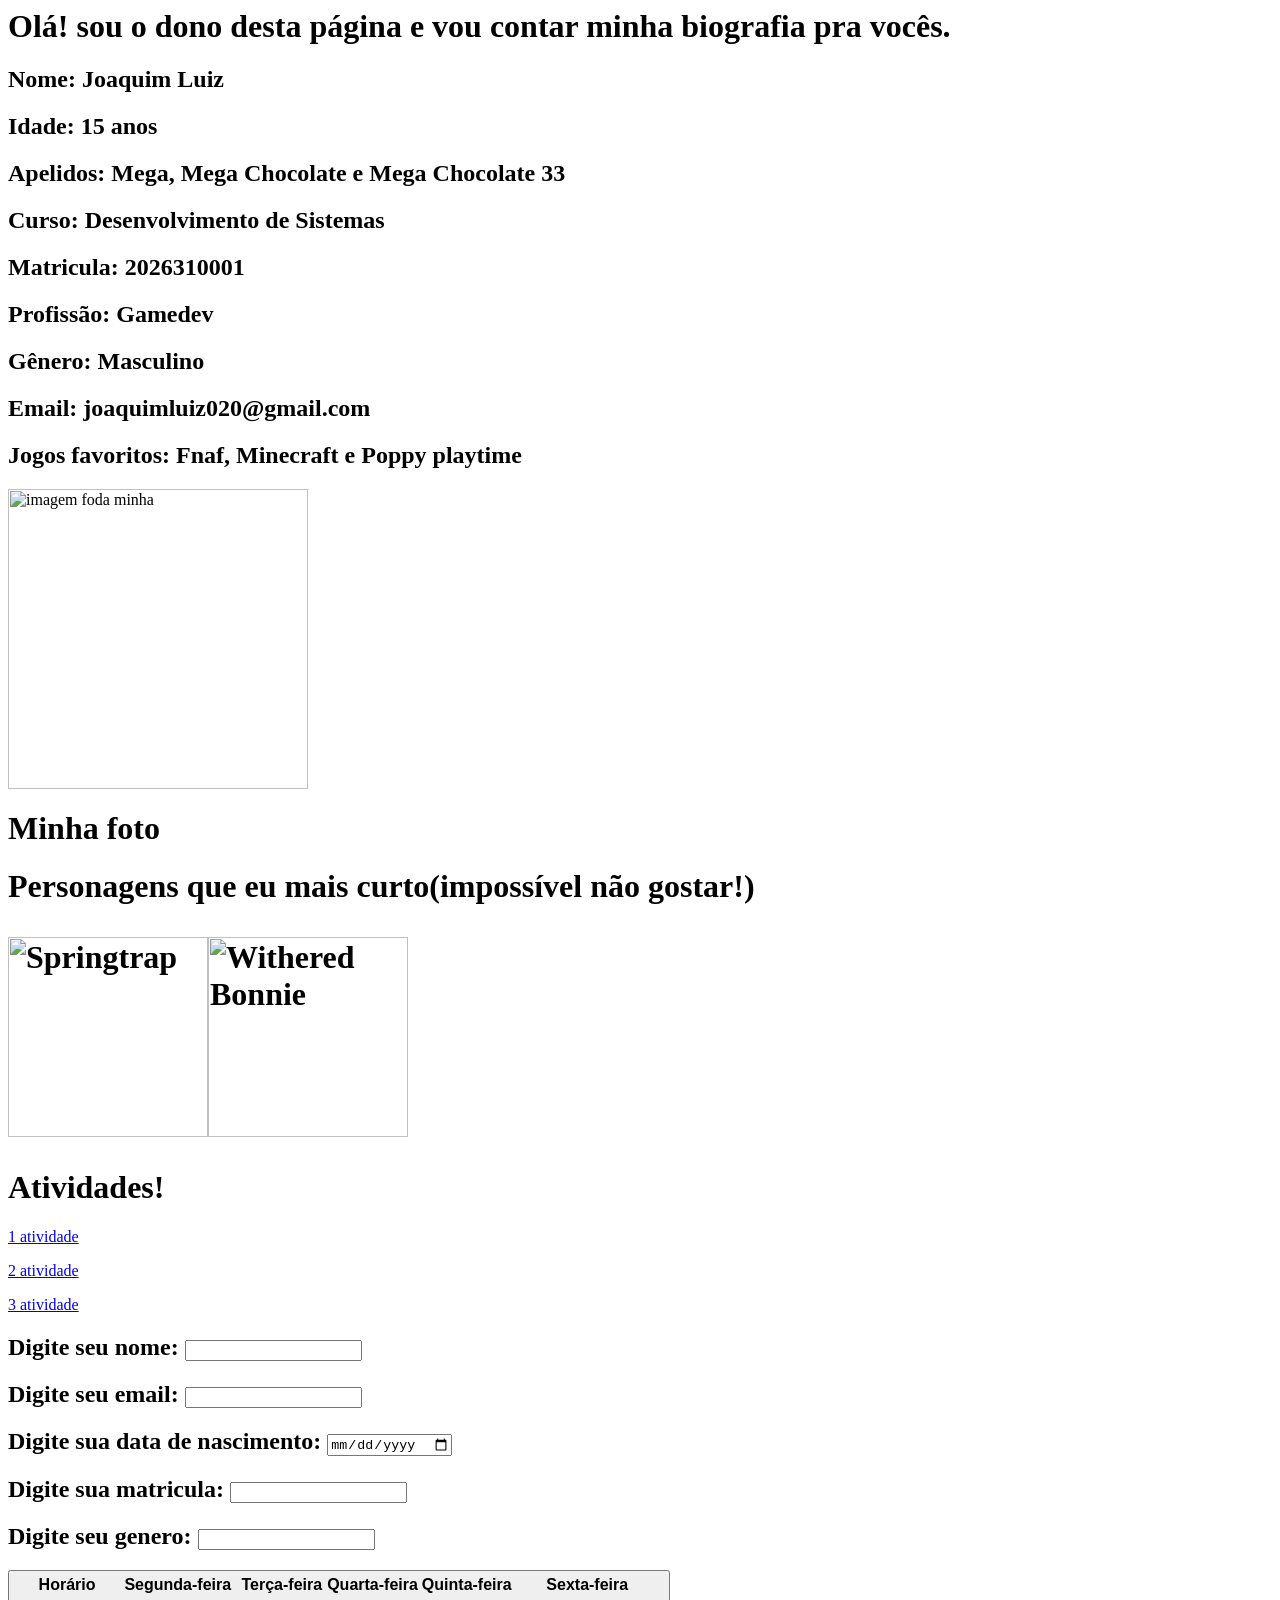
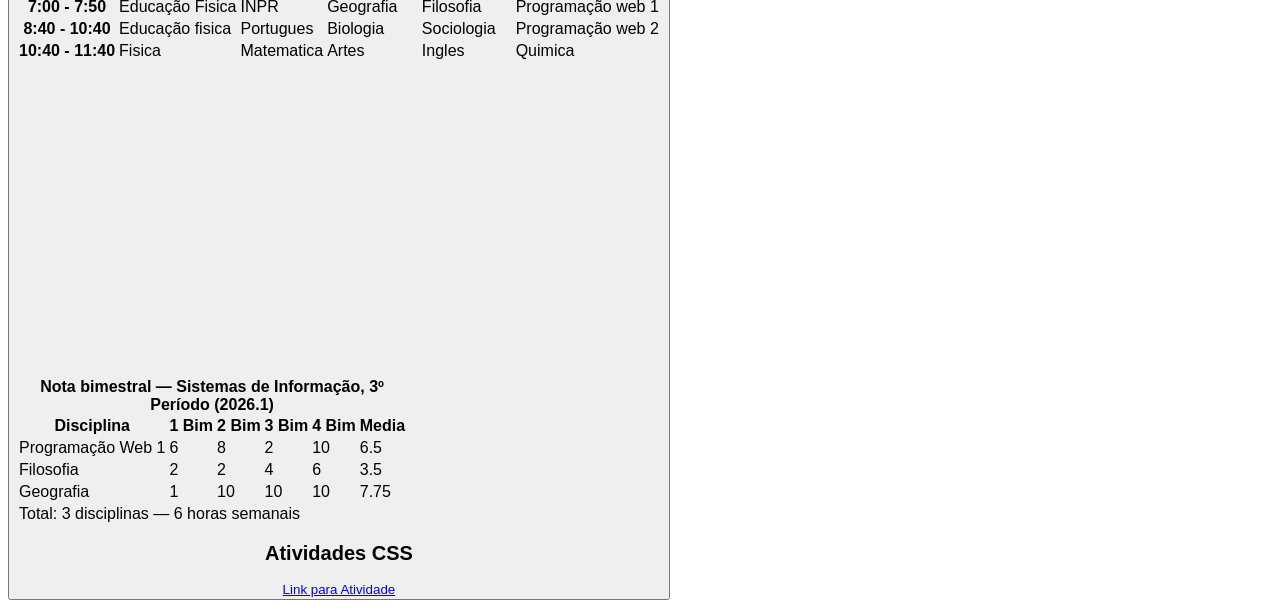
==== index.html @ 73ee481e "Update index.html" ====
<html>
	<!DOCTYPE html>
	<html lang="pt-BR">
	<head>
		 <meta charset="UTF-8">
    <meta name="viewport" content="width=device-width, initial-scale=1.0">
    <title>Página pessoal</title>
	</head>
	<body>
		<p><h1>Olá! sou o dono desta página e vou contar minha biografia pra vocês.</h1></p>
		<p><h2>Nome: Joaquim Luiz</h2></p>
		<p><h2>Idade: 15 anos</h2></p>
		<p><h2>Apelidos: Mega, Mega Chocolate e Mega Chocolate 33</h2></p>
		<p><h2>Curso: Desenvolvimento de Sistemas</h2></p>
		<p><h2>Matricula: 2026310001</h2></p>
		<p><h2>Profissão: Gamedev</h2></p>
		<p><h2>Gênero: Masculino</h2></p>
		<p><h2>Email: joaquimluiz020@gmail.com</h2></p>
		<p><h2>Jogos favoritos: Fnaf, Minecraft e Poppy playtime</h2></p>
		<p><img src="https://yt3.ggpht.com/UA6T54iDNpe4jioEHNUi54GRBWc9efJiWqJdsfairEMWTw0svwvjuhtMV-MCfsW58r-7imbwyAC4gw=s640-c-fcrop64=1,00003800ffffc7ff-rw-nd-v1" alt="imagem foda minha" width="300" height="300"><h1>Minha foto</h1></p>
		<p><h1>Personagens que eu mais curto(impossível não gostar!)<h1></p>
		<p><img src="https://ami.animecharactersdatabase.com/uploads/chars/59631-1734135291.png" alt="Springtrap" width="200" height="200"><img src="https://pre00.deviantart.net/9686/th/pre/f/2017/181/5/8/_sfm_fnaf_remake__withered_bonnie_icon_by_fazbearmations-dbekvci.png" alt="Withered Bonnie" width="200" height="200"></p>
		<p><h1>Atividades!</h1></p>
		<p><a href="https://wayground.com/join/game/U2FsdGVkX19vxQalDWdzr4Z3xP26USDEf0DbSxnude0u7Pe3QUzHzrZQWf%252B8ahhSoPFRyY2sHIn2h1zb%252F%252Ft2mQ%253D%253D?page=nps&page=summary">1 atividade</a></p>
		<p><a href="https://docs.google.com/forms/d/e/1FAIpQLSfnGh9VDL1a0CxTwYOaWB-HTptSWnk0l3dGgVPWnPuunk6b9Q/viewscore?viewscore=AE0zAgBvHJXsftbzbOUIQEWpEecfIfoDvpU_PN6Ejlq5_J_lTKuyz9c2pN9ImsUa-w">2 atividade</a></p>
		<p><a href="https://wayground.com/join/game/U2FsdGVkX19uWaEiTNbrM0s41FEyPHPPKomimO4%252BsT9Maku3ITt1E2rVcsXwRPONPwdpCtfF2e7sgp1d60%252B5lw%253D%253D?page=summary">3 atividade</a></p>
		<form action="/enviar-dados" method="POST">
			<h2>Digite seu nome: <input type="text" name="nome" minlength="3" required></h2>
			<h2>Digite seu email: <input type="email" name="email" required></h2>
			<h2>Digite sua data de nascimento: <input type="date" name="data de nascimento" required></h2>
			<h2>Digite sua matricula: <input type="text" name="matricula" minlength="3" required></h2>
			<h2>Digite seu genero: <input type="text" name="genero" minlength="3" required></h2>
			<button type="submit" name="termos de uso" value="sim"Aceito os termos de uso</button>
		<table>
			<tr>
				<th>Horário</th>
				<th>Segunda-feira</th>
				<th>Terça-feira</th>
				<th>Quarta-feira</th>
				<th>Quinta-feira</th>
				<th>Sexta-feira</th>
			</tr>
			<tr>
				<th>7:00 - 7:50</th>
				<td>Educação Fisica</td>
				<td>INPR</td>
				<td>Geografia</td>
				<td>Filosofia</td>
				<td>Programação web 1</td>
			</tr>
			<tr>
				<th>8:40 - 10:40</th>
				<td>Educação fisica</td>
				<td>Portugues</td>
				<td>Biologia</td>
				<td>Sociologia</td>
				<td>Programação web 2</td>
			</tr>
			<tr>
				<th>10:40 - 11:40</th>
				<td>Fisica</td>
				<td>Matematica</td>
				<td>Artes</td>
				<td>Ingles</td>
				<td>Quimica</td>
			</tr>
		</table>
		<iframe 
  width="560" 
  height="315" 
  src="https://youtube-nocookie.com/embed/5Hn58p-hYC0?si=2HEqZyjoDImr4-UA" 
  title="Reprodutor de vídeo do YouTube" 
  frameborder="0" 
  allow="accelerometer; autoplay; clipboard-write; encrypted-media; gyroscope; picture-in-picture; web-share" 
  referrerpolicy="strict-origin-when-cross-origin" 
  allowfullscreen>
</iframe>
		<table>
  <caption><strong>Nota bimestral — Sistemas de Informação, 3º Período (2026.1)</strong></caption>

  <thead>
    <tr>
      <th scope="col">Disciplina</th>
      <th scope="col">1 Bim</th>
      <th scope="col">2 Bim</th>
      <th scope="col">3 Bim</th>
      <th scope="col">4 Bim</th>
      <th scope="col">Media</th>
    </tr>
  </thead>

  <tbody>
    <tr>
      <td>Programação Web 1</td>
      <td>6</td>
      <td>8</td>
      <td>2</td>
      <td>10</td>
      <td>6.5</td>
    </tr>
    <tr>
      <td>Filosofia</td>
      <td>2</td>
      <td>2</td>
      <td>4</td>
      <td>6</td>
      <td>3.5</td>
    </tr>
    <tr>
      <td>Geografia</td>
      <td>1</td>
      <td>10</td>
      <td>10</td>
      <td>10</td>
      <td>7.75</td>
    </tr>
  </tbody>

  <tfoot>
    <tr>
      <td colspan="5">Total: 3 disciplinas — 6 horas semanais</td>
    </tr>
  </tfoot>
</table>
		<h2>Atividades CSS</h2>
		<a href="css/form.html">Link para Atividade</a>
</body>
</html>
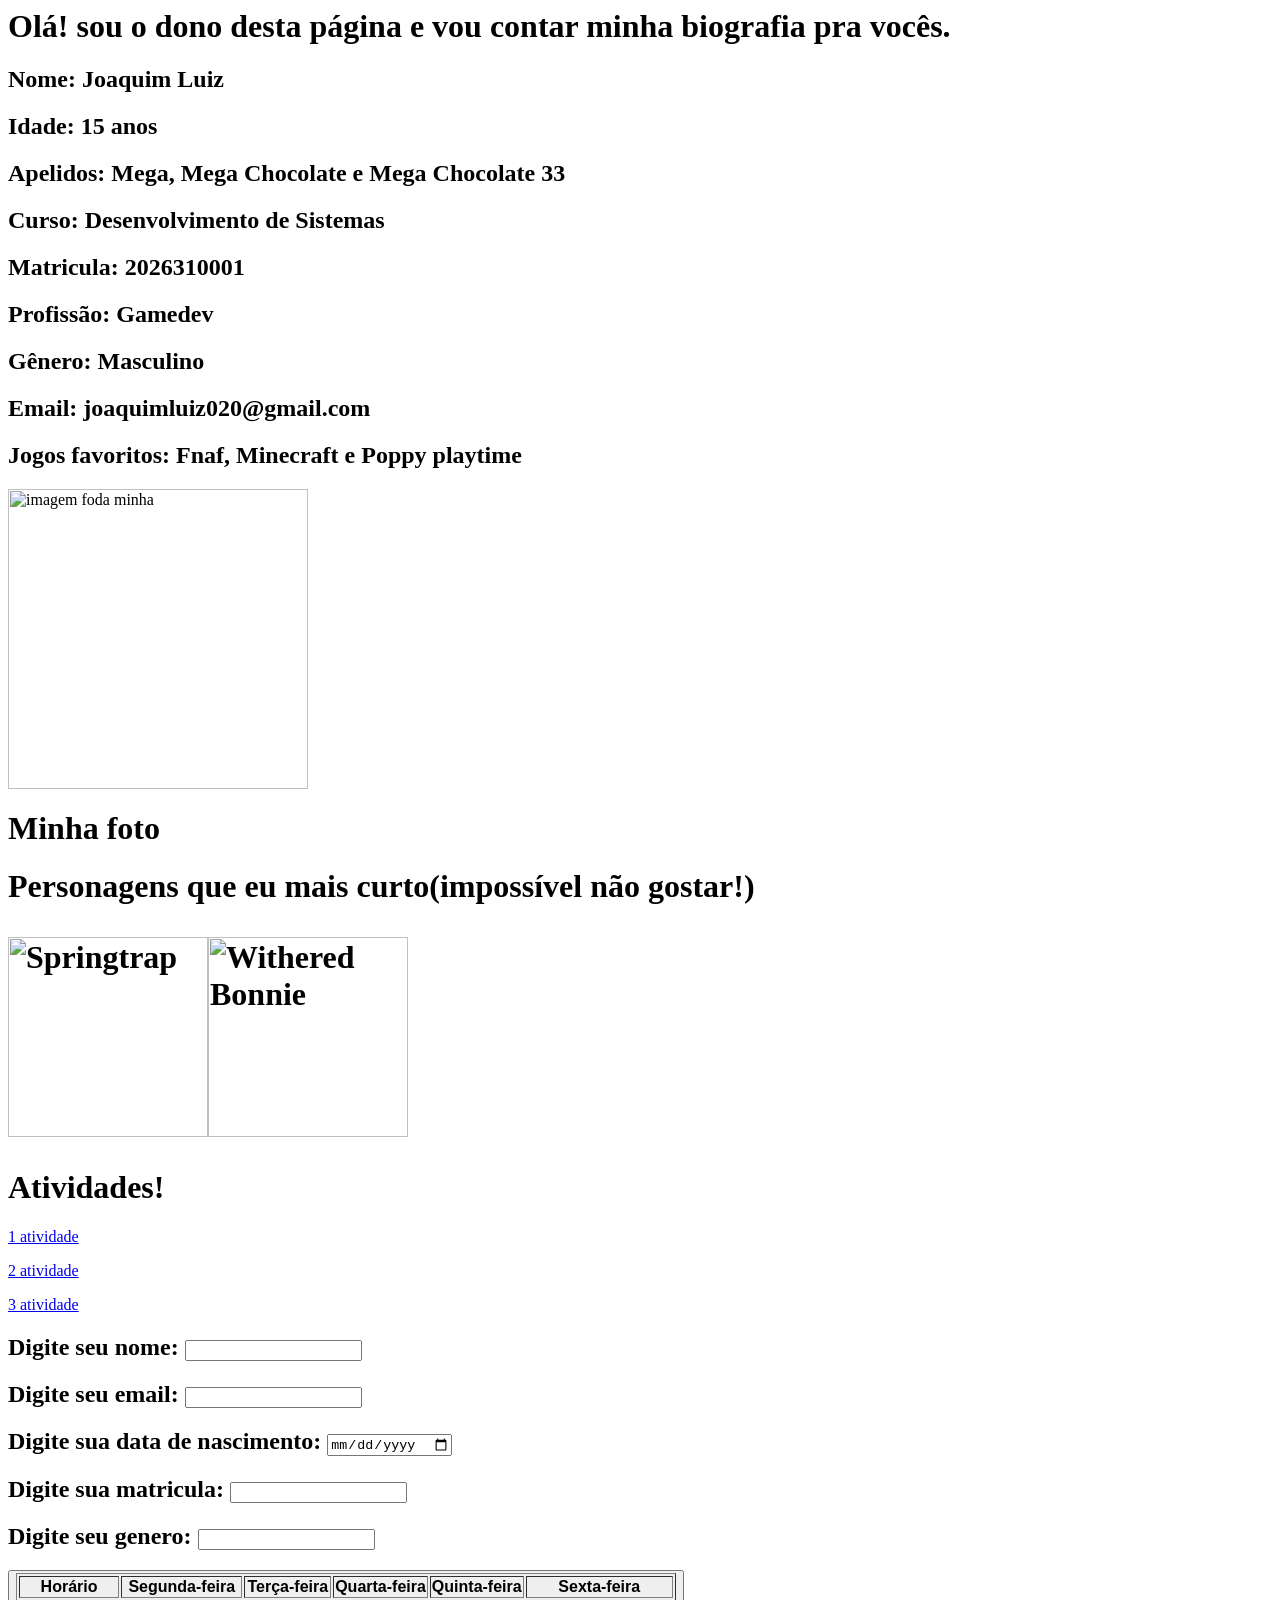
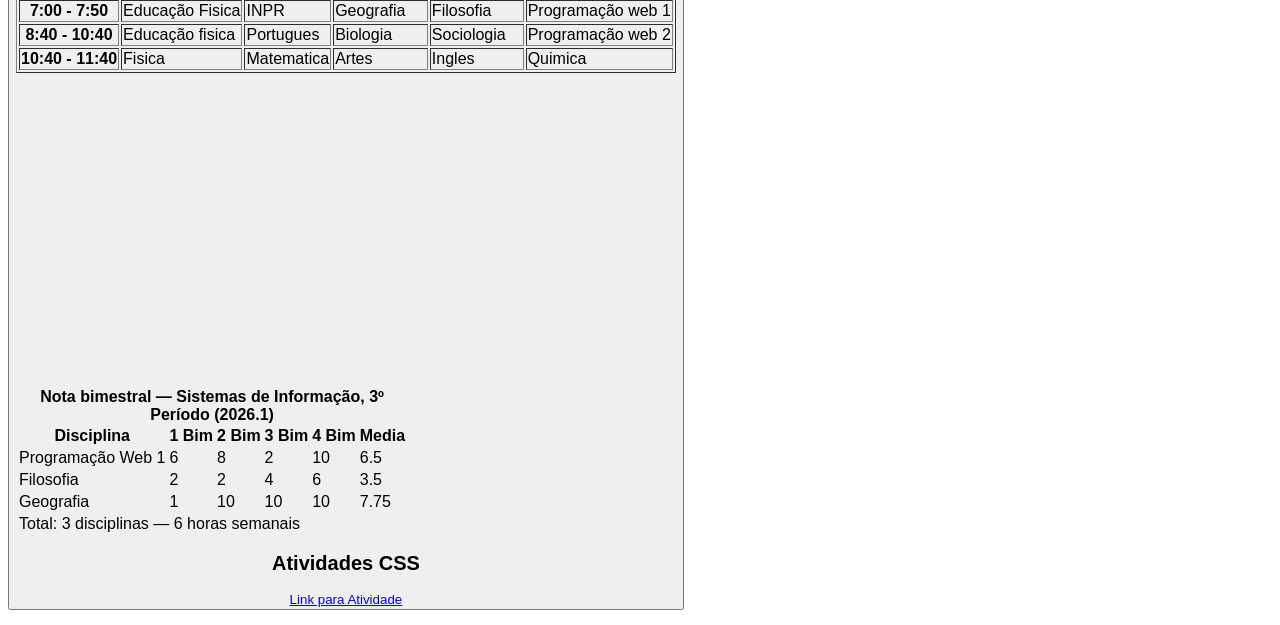
==== commit 12a66b58: "Update index.html" ====
--- a/index.html
+++ b/index.html
@@ -30,8 +30,10 @@
 			<h2>Digite sua data de nascimento: <input type="date" name="data de nascimento" required></h2>
 			<h2>Digite sua matricula: <input type="text" name="matricula" minlength="3" required></h2>
 			<h2>Digite seu genero: <input type="text" name="genero" minlength="3" required></h2>
+			
 			<button type="submit" name="termos de uso" value="sim"Aceito os termos de uso</button>
-		<table>
+			
+		<table border="1">
 			<tr>
 				<th>Horário</th>
 				<th>Segunda-feira</th>
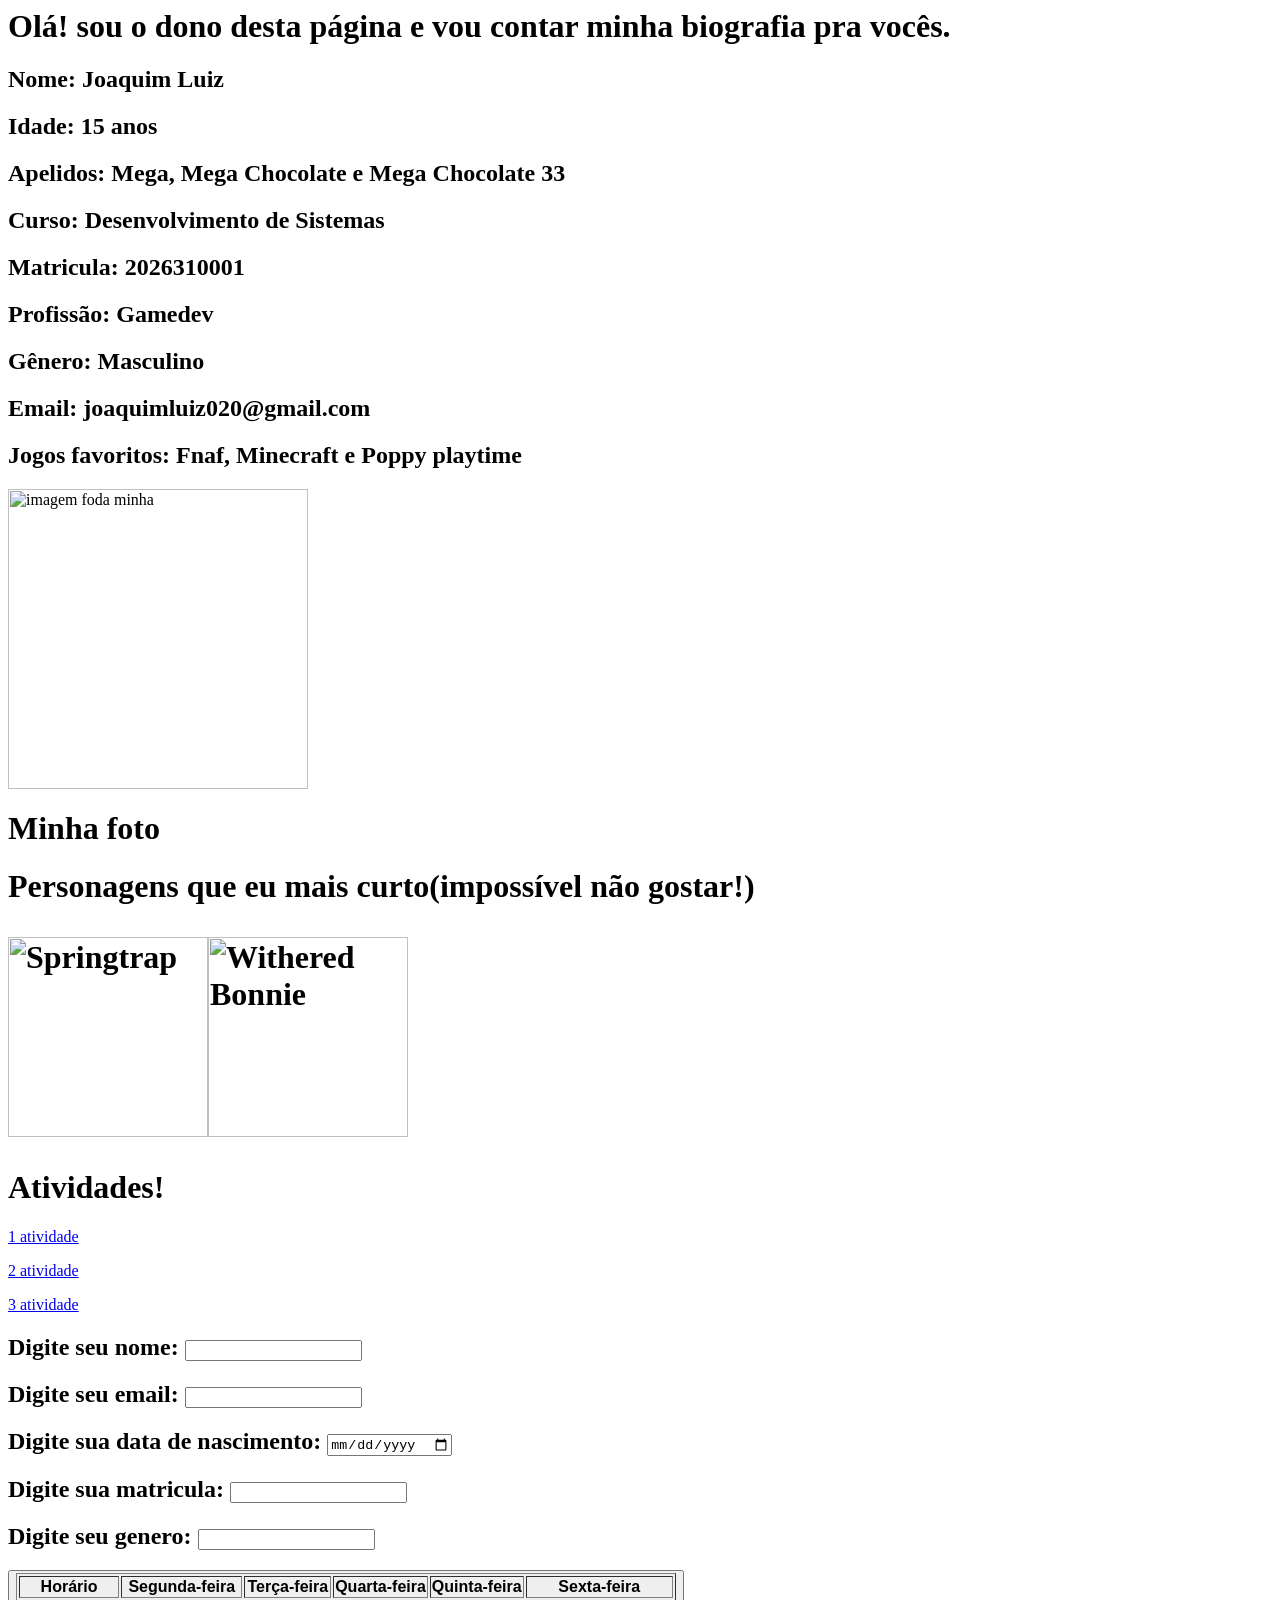
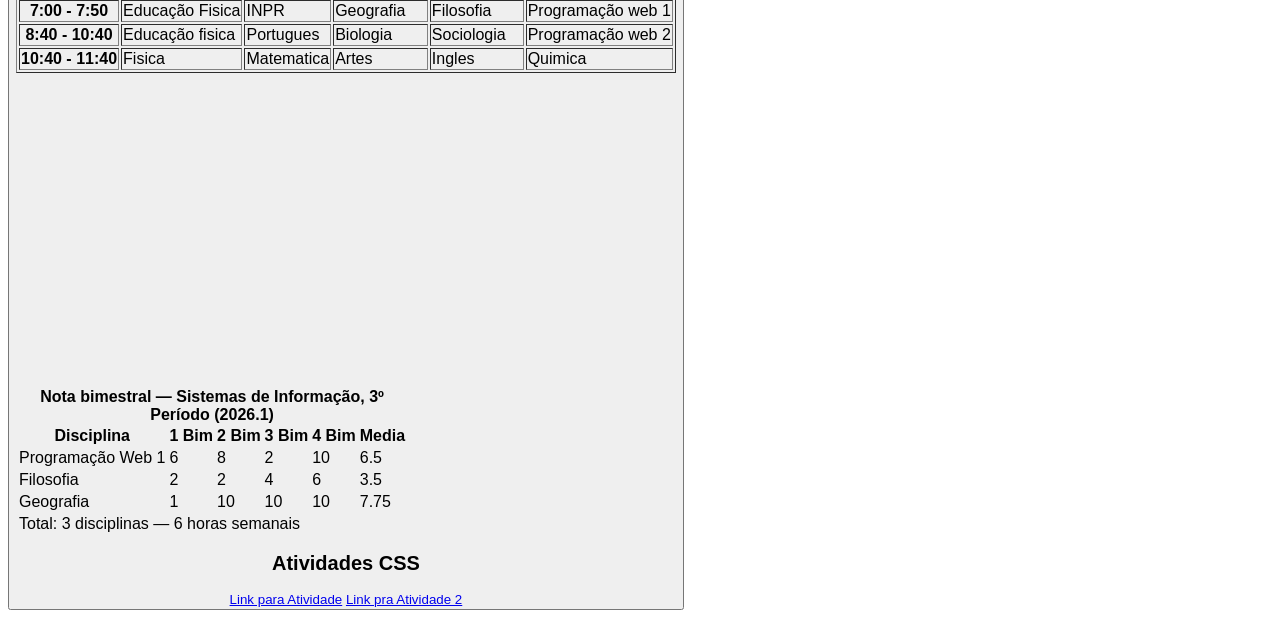
==== commit 9b1fa20f: "Update index.html" ====
--- a/index.html
+++ b/index.html
@@ -32,7 +32,7 @@
 			<h2>Digite seu genero: <input type="text" name="genero" minlength="3" required></h2>
 			
 			<button type="submit" name="termos de uso" value="sim"Aceito os termos de uso</button>
-			
+		</form>
 		<table border="1">
 			<tr>
 				<th>Horário</th>
@@ -126,6 +126,7 @@
 </table>
 		<h2>Atividades CSS</h2>
 		<a href="css/form.html">Link para Atividade</a>
-</body>
+		<a href="css02/index.html">Link pra Atividade 2</a>
+ </body>
 </html>
 		
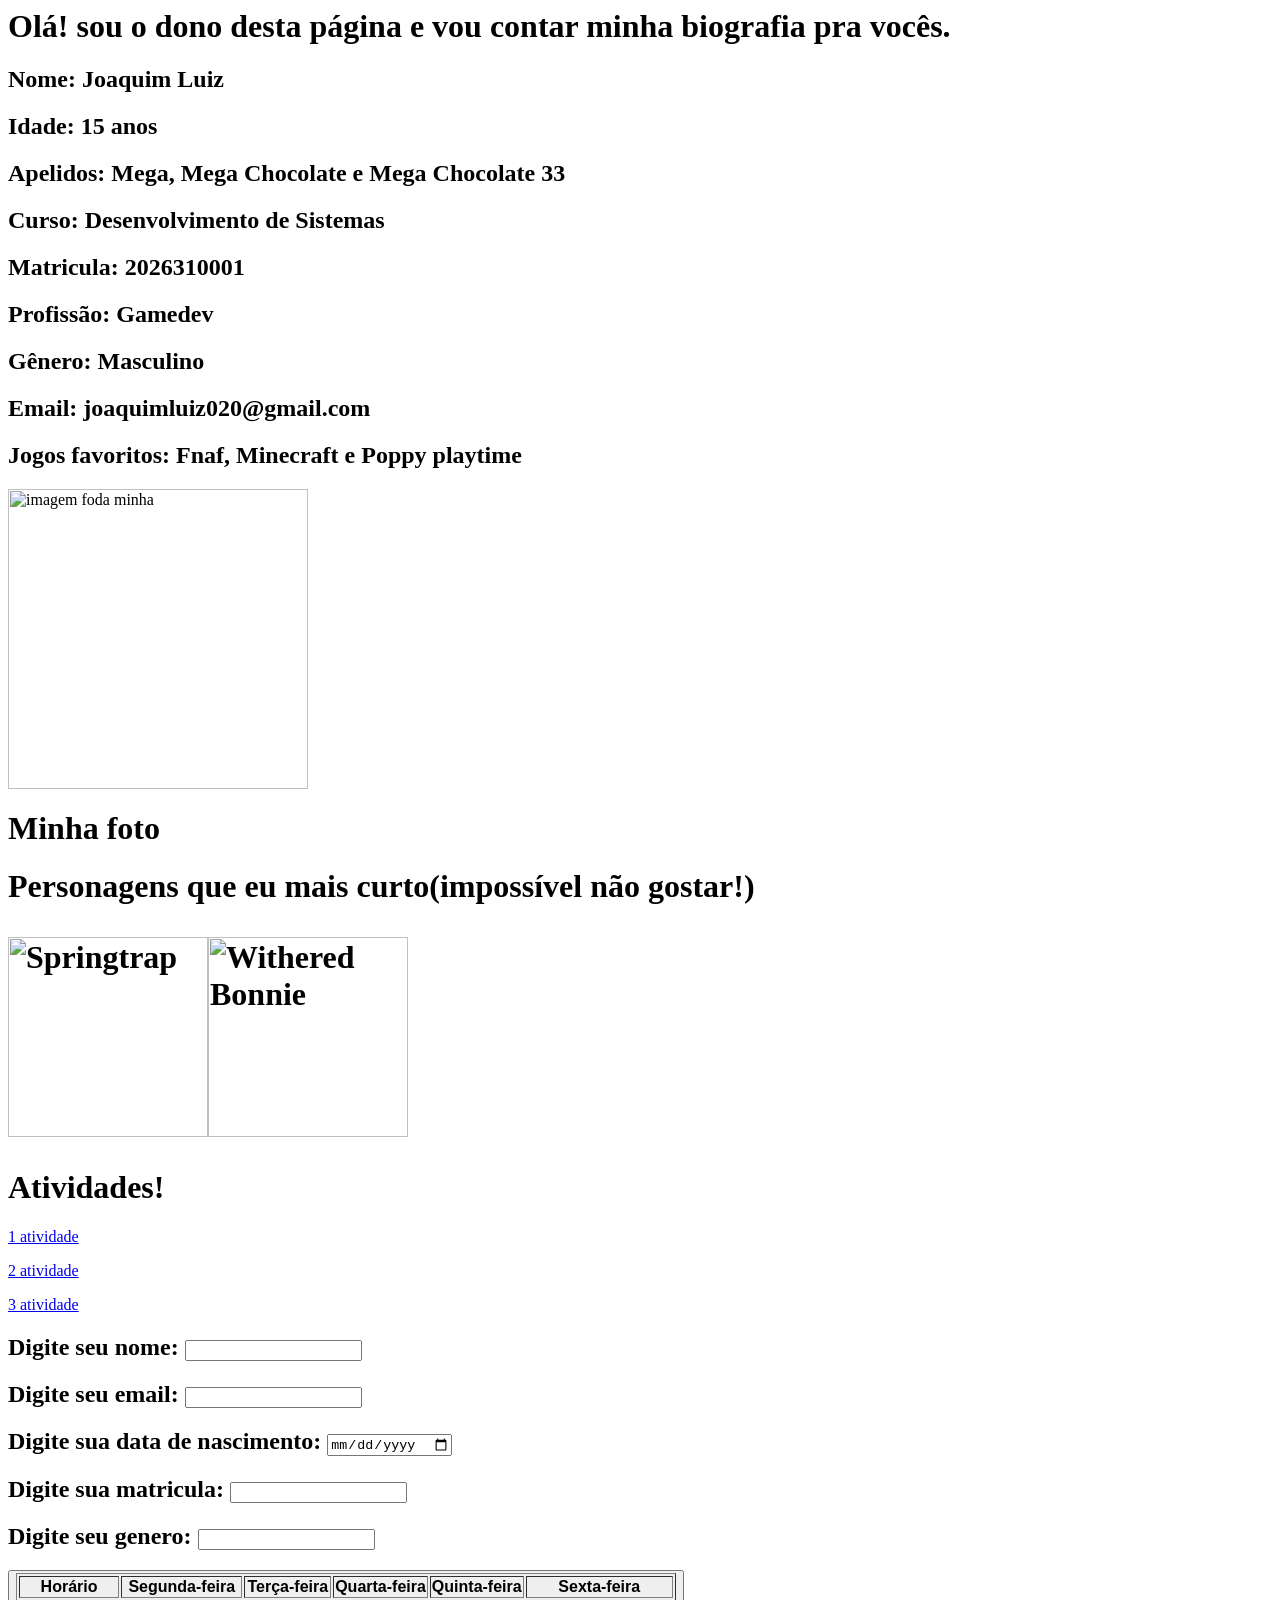
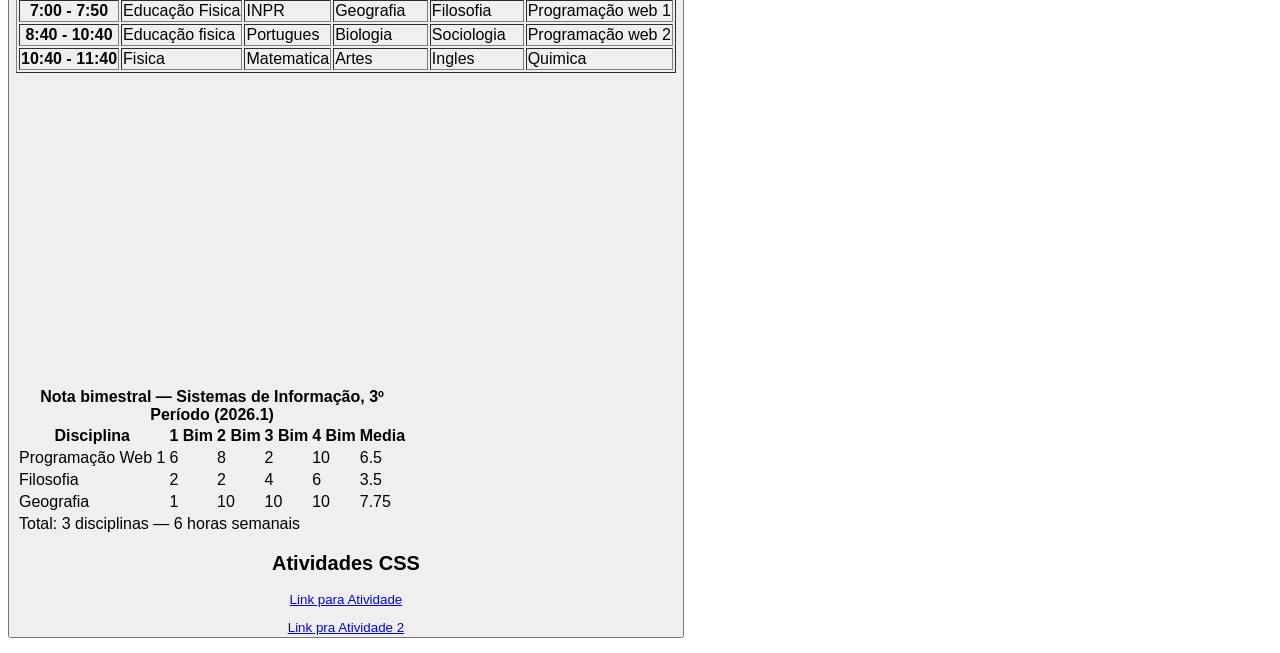
==== commit 7857894f: "Update index.html" ====
--- a/index.html
+++ b/index.html
@@ -125,7 +125,7 @@
   </tfoot>
 </table>
 		<h2>Atividades CSS</h2>
-		<a href="css/form.html">Link para Atividade</a>
+		<p><a href="css/form.html">Link para Atividade</a></p>
 		<a href="css02/index.html">Link pra Atividade 2</a>
  </body>
 </html>
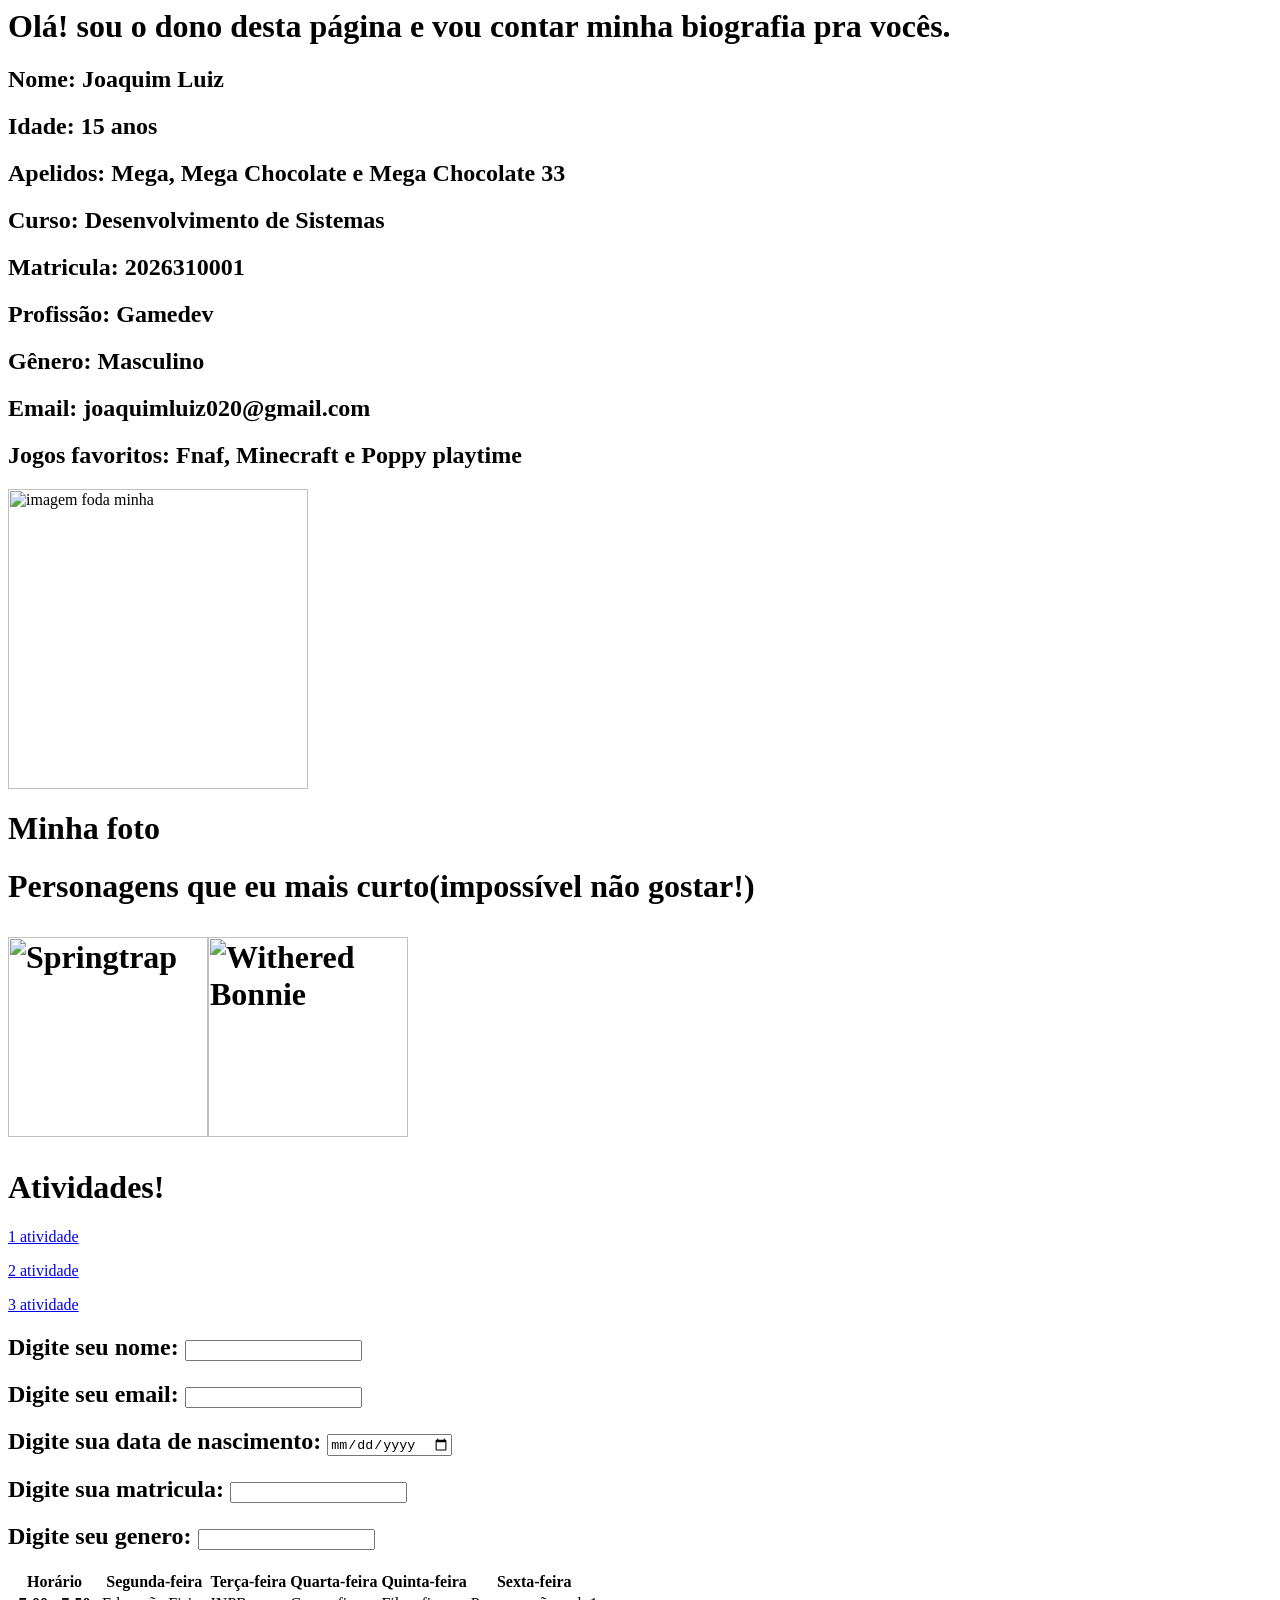
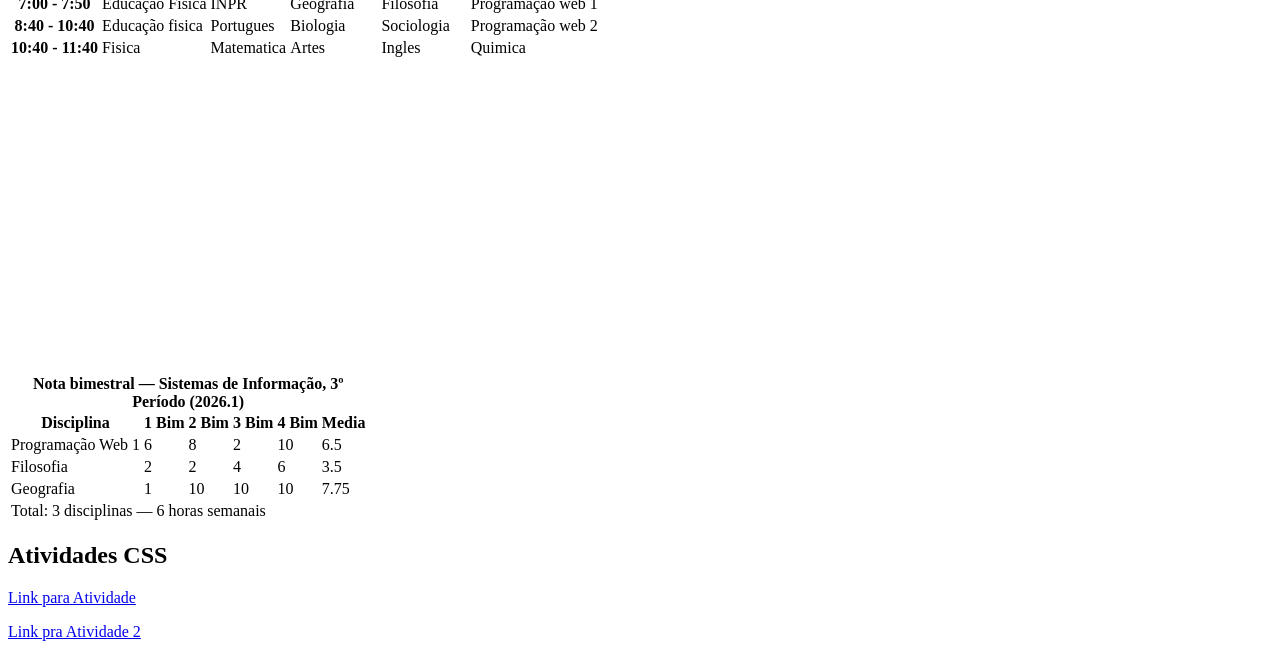
==== commit afd1c30b: "Update index.html" ====
--- a/index.html
+++ b/index.html
@@ -5,6 +5,7 @@
 		 <meta charset="UTF-8">
     <meta name="viewport" content="width=device-width, initial-scale=1.0">
     <title>Página pessoal</title>
+         <link rel="stylesheet" href="style.css">
 	</head>
 	<body>
 		<p><h1>Olá! sou o dono desta página e vou contar minha biografia pra vocês.</h1></p>
@@ -30,10 +31,8 @@
 			<h2>Digite sua data de nascimento: <input type="date" name="data de nascimento" required></h2>
 			<h2>Digite sua matricula: <input type="text" name="matricula" minlength="3" required></h2>
 			<h2>Digite seu genero: <input type="text" name="genero" minlength="3" required></h2>
-			
-			<button type="submit" name="termos de uso" value="sim"Aceito os termos de uso</button>
-		</form>
-		<table border="1">
+     </form>
+		<table>
 			<tr>
 				<th>Horário</th>
 				<th>Segunda-feira</th>
@@ -76,10 +75,9 @@
   allow="accelerometer; autoplay; clipboard-write; encrypted-media; gyroscope; picture-in-picture; web-share" 
   referrerpolicy="strict-origin-when-cross-origin" 
   allowfullscreen>
-</iframe>
-		<table>
+  </iframe>
+  <table>
   <caption><strong>Nota bimestral — Sistemas de Informação, 3º Período (2026.1)</strong></caption>
-
   <thead>
     <tr>
       <th scope="col">Disciplina</th>
@@ -90,7 +88,6 @@
       <th scope="col">Media</th>
     </tr>
   </thead>
-
   <tbody>
     <tr>
       <td>Programação Web 1</td>
@@ -117,16 +114,15 @@
       <td>7.75</td>
     </tr>
   </tbody>
-
   <tfoot>
     <tr>
       <td colspan="5">Total: 3 disciplinas — 6 horas semanais</td>
     </tr>
   </tfoot>
 </table>
-		<h2>Atividades CSS</h2>
-		<p><a href="css/form.html">Link para Atividade</a></p>
-		<a href="css02/index.html">Link pra Atividade 2</a>
+	<h2>Atividades CSS</h2>
+	<p><a href="css/form.html">Link para Atividade</a></p>
+	<a href="css02/index.html">Link pra Atividade 2</a>
  </body>
 </html>
 		
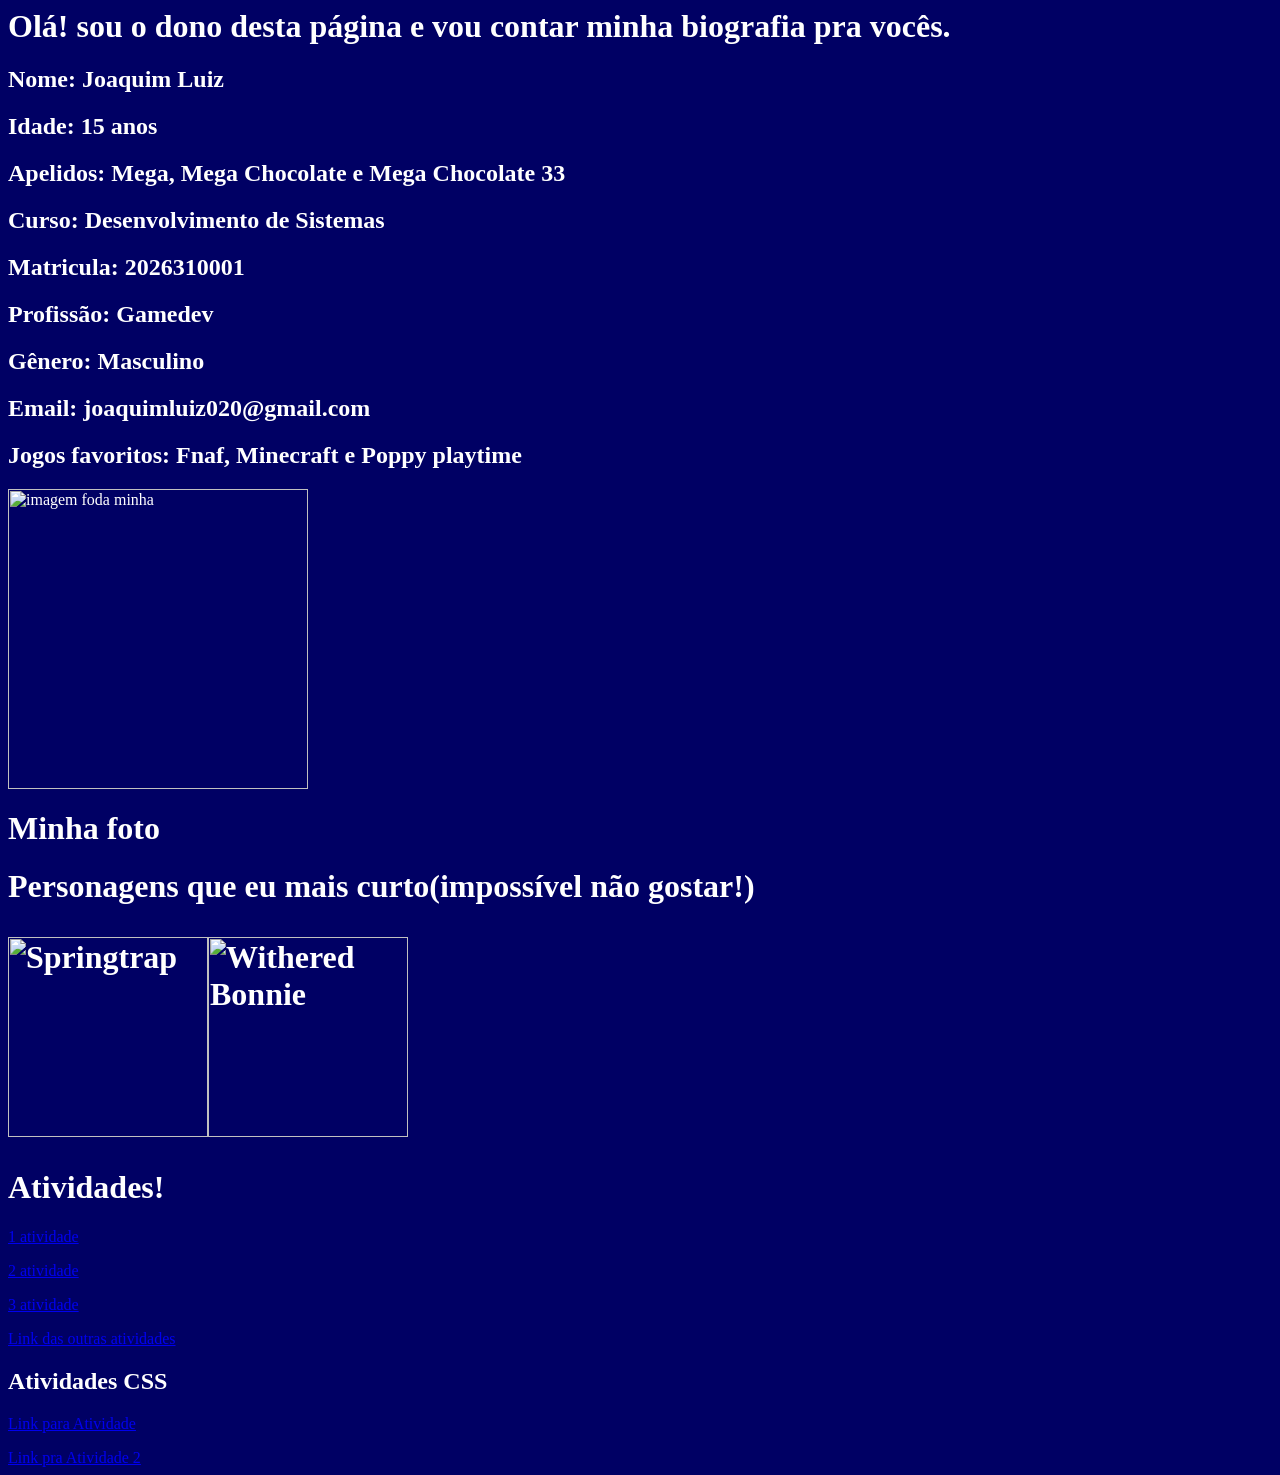
==== commit 400b9f5d: "Update index.html" ====
--- a/index.html
+++ b/index.html
@@ -25,101 +25,7 @@
 		<p><a href="https://wayground.com/join/game/U2FsdGVkX19vxQalDWdzr4Z3xP26USDEf0DbSxnude0u7Pe3QUzHzrZQWf%252B8ahhSoPFRyY2sHIn2h1zb%252F%252Ft2mQ%253D%253D?page=nps&page=summary">1 atividade</a></p>
 		<p><a href="https://docs.google.com/forms/d/e/1FAIpQLSfnGh9VDL1a0CxTwYOaWB-HTptSWnk0l3dGgVPWnPuunk6b9Q/viewscore?viewscore=AE0zAgBvHJXsftbzbOUIQEWpEecfIfoDvpU_PN6Ejlq5_J_lTKuyz9c2pN9ImsUa-w">2 atividade</a></p>
 		<p><a href="https://wayground.com/join/game/U2FsdGVkX19uWaEiTNbrM0s41FEyPHPPKomimO4%252BsT9Maku3ITt1E2rVcsXwRPONPwdpCtfF2e7sgp1d60%252B5lw%253D%253D?page=summary">3 atividade</a></p>
-		<form action="/enviar-dados" method="POST">
-			<h2>Digite seu nome: <input type="text" name="nome" minlength="3" required></h2>
-			<h2>Digite seu email: <input type="email" name="email" required></h2>
-			<h2>Digite sua data de nascimento: <input type="date" name="data de nascimento" required></h2>
-			<h2>Digite sua matricula: <input type="text" name="matricula" minlength="3" required></h2>
-			<h2>Digite seu genero: <input type="text" name="genero" minlength="3" required></h2>
-     </form>
-		<table>
-			<tr>
-				<th>Horário</th>
-				<th>Segunda-feira</th>
-				<th>Terça-feira</th>
-				<th>Quarta-feira</th>
-				<th>Quinta-feira</th>
-				<th>Sexta-feira</th>
-			</tr>
-			<tr>
-				<th>7:00 - 7:50</th>
-				<td>Educação Fisica</td>
-				<td>INPR</td>
-				<td>Geografia</td>
-				<td>Filosofia</td>
-				<td>Programação web 1</td>
-			</tr>
-			<tr>
-				<th>8:40 - 10:40</th>
-				<td>Educação fisica</td>
-				<td>Portugues</td>
-				<td>Biologia</td>
-				<td>Sociologia</td>
-				<td>Programação web 2</td>
-			</tr>
-			<tr>
-				<th>10:40 - 11:40</th>
-				<td>Fisica</td>
-				<td>Matematica</td>
-				<td>Artes</td>
-				<td>Ingles</td>
-				<td>Quimica</td>
-			</tr>
-		</table>
-		<iframe 
-  width="560" 
-  height="315" 
-  src="https://youtube-nocookie.com/embed/5Hn58p-hYC0?si=2HEqZyjoDImr4-UA" 
-  title="Reprodutor de vídeo do YouTube" 
-  frameborder="0" 
-  allow="accelerometer; autoplay; clipboard-write; encrypted-media; gyroscope; picture-in-picture; web-share" 
-  referrerpolicy="strict-origin-when-cross-origin" 
-  allowfullscreen>
-  </iframe>
-  <table>
-  <caption><strong>Nota bimestral — Sistemas de Informação, 3º Período (2026.1)</strong></caption>
-  <thead>
-    <tr>
-      <th scope="col">Disciplina</th>
-      <th scope="col">1 Bim</th>
-      <th scope="col">2 Bim</th>
-      <th scope="col">3 Bim</th>
-      <th scope="col">4 Bim</th>
-      <th scope="col">Media</th>
-    </tr>
-  </thead>
-  <tbody>
-    <tr>
-      <td>Programação Web 1</td>
-      <td>6</td>
-      <td>8</td>
-      <td>2</td>
-      <td>10</td>
-      <td>6.5</td>
-    </tr>
-    <tr>
-      <td>Filosofia</td>
-      <td>2</td>
-      <td>2</td>
-      <td>4</td>
-      <td>6</td>
-      <td>3.5</td>
-    </tr>
-    <tr>
-      <td>Geografia</td>
-      <td>1</td>
-      <td>10</td>
-      <td>10</td>
-      <td>10</td>
-      <td>7.75</td>
-    </tr>
-  </tbody>
-  <tfoot>
-    <tr>
-      <td colspan="5">Total: 3 disciplinas — 6 horas semanais</td>
-    </tr>
-  </tfoot>
-</table>
+		<p><a href="atividades/index.html">Link das outras atividades</a></p>
 	<h2>Atividades CSS</h2>
 	<p><a href="css/form.html">Link para Atividade</a></p>
 	<a href="css02/index.html">Link pra Atividade 2</a>
--- a/style.css
+++ b/style.css
@@ -0,0 +1,4 @@
+body {
+    background-color: rgb(0, 0, 100);
+    color: #ffffff;
+}
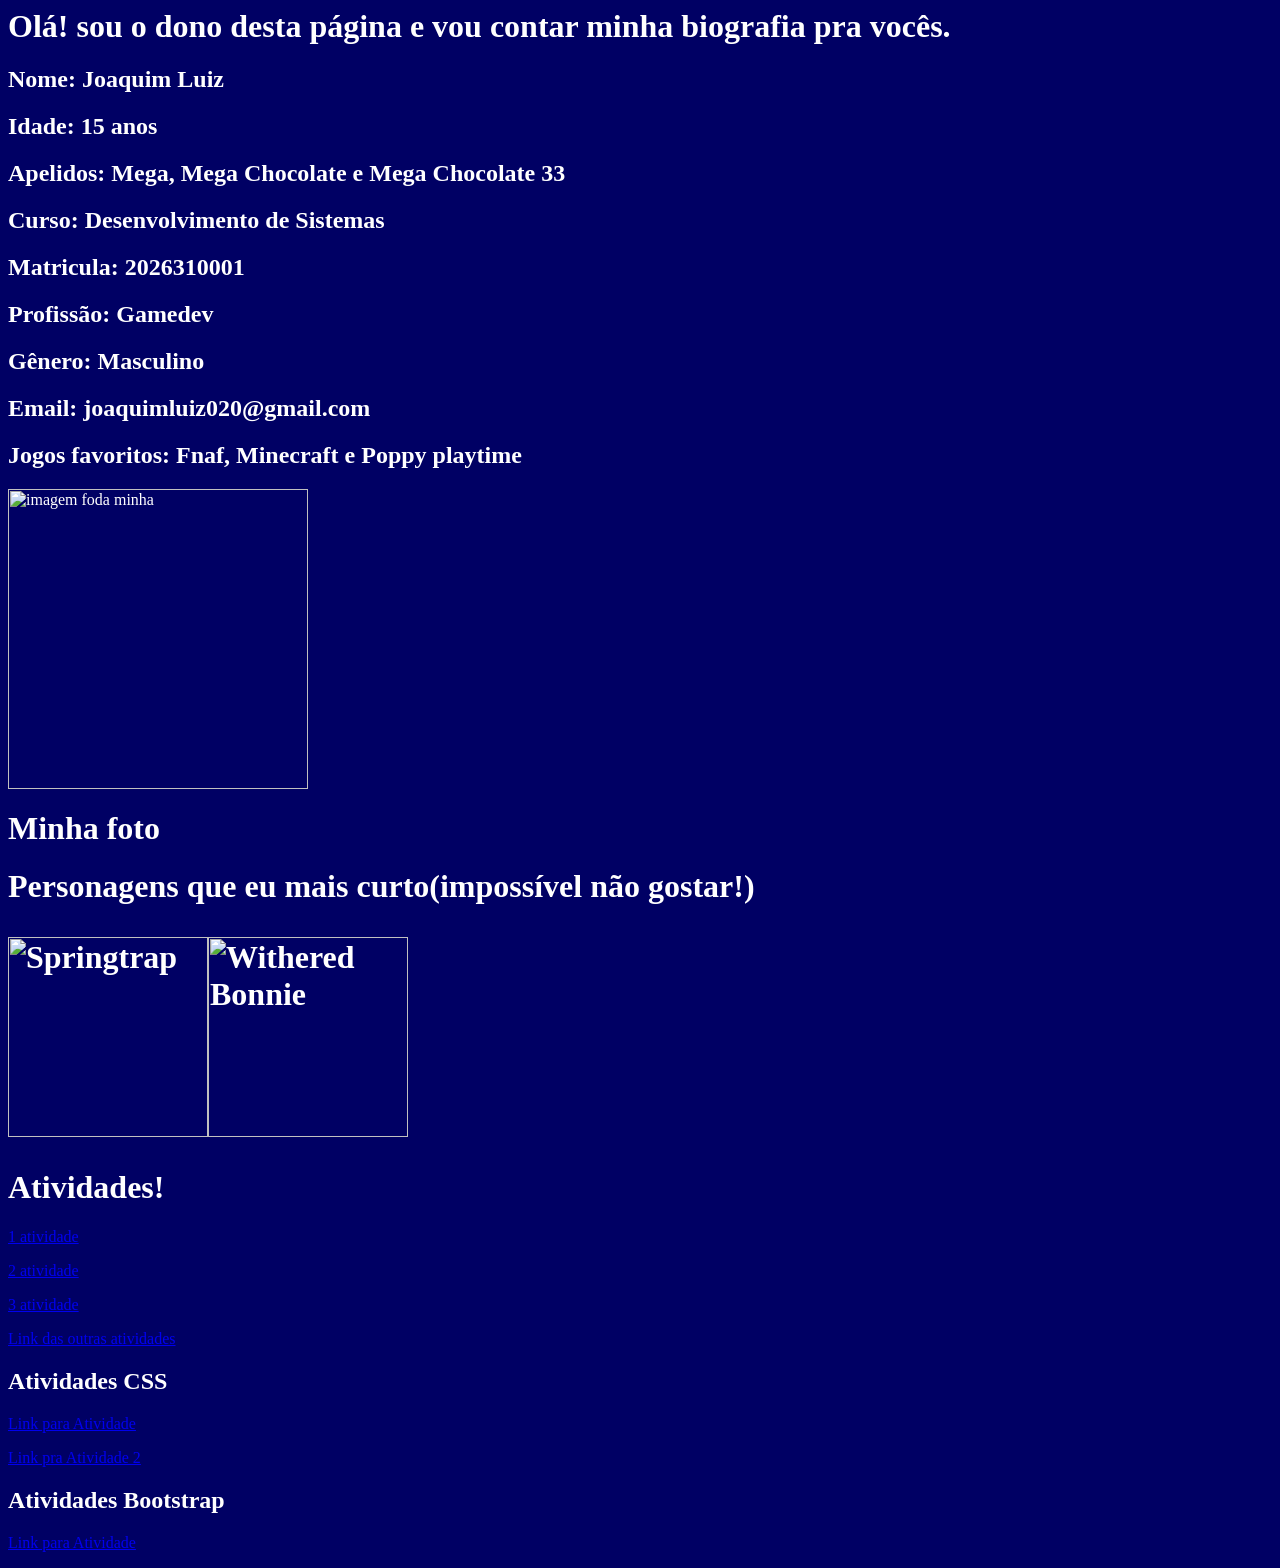
==== commit d3cdd48a: "Update index.html" ====
--- a/index.html
+++ b/index.html
@@ -29,6 +29,8 @@
 	<h2>Atividades CSS</h2>
 	<p><a href="css/form.html">Link para Atividade</a></p>
 	<a href="css02/index.html">Link pra Atividade 2</a>
+	<h2>Atividades Bootstrap</h2>
+	<p><a href="bootstrap/index.html">Link para Atividade</a></p>
  </body>
 </html>
 		
